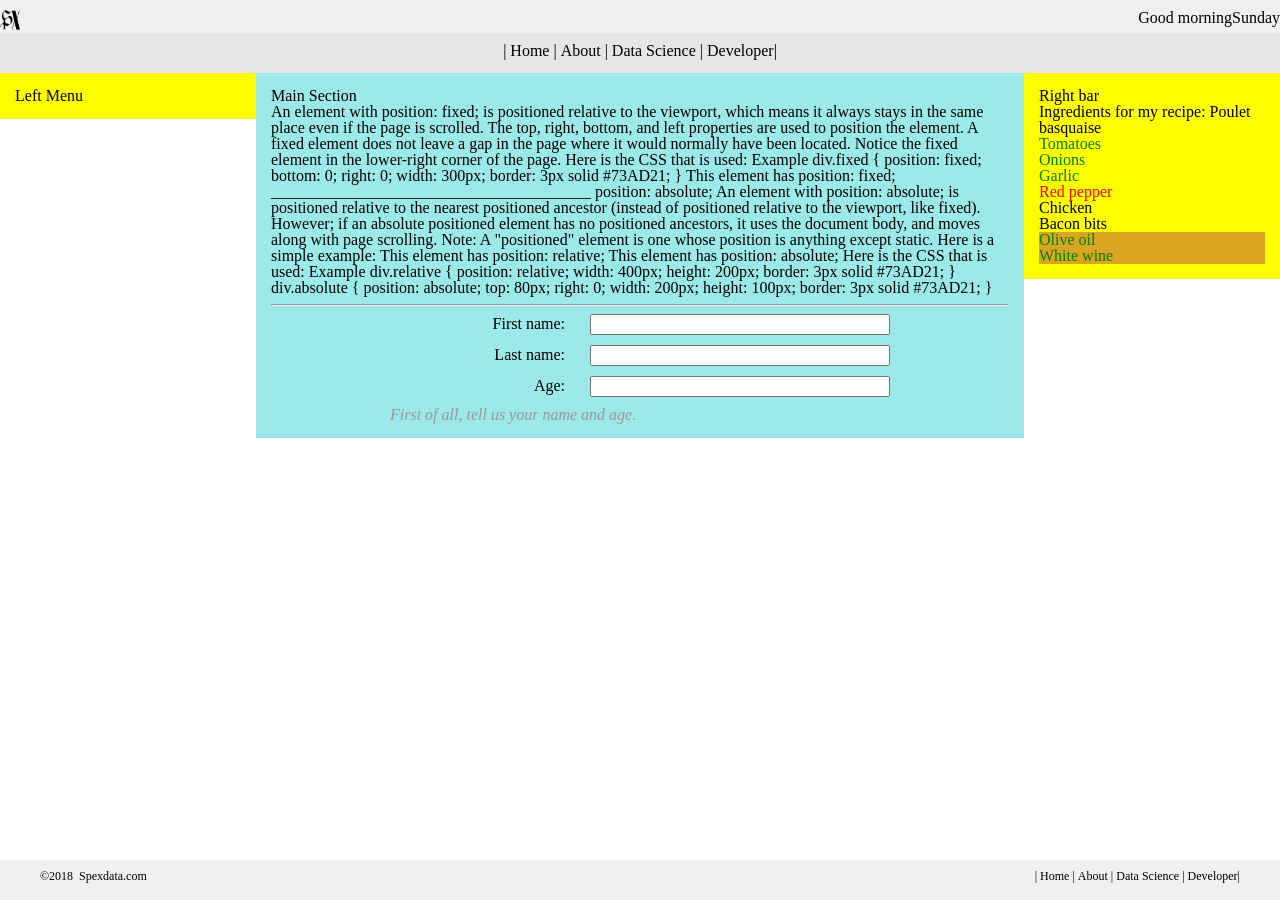
==== index.html @ fb6d5153 "Initial project version" ====
<!doctype html>
<html lang="en">
<head>
	<meta charset="UTF-8">
	<meta name="viewport" content="width=device-width, initial-scale=1.0">
	<meta name="author" content="Francis Kahindi">
	<title>Spex Data	</title>
	<link rel="stylesheet" href="css/main.css">
	<script type="text/javascript" src="js/dates.js"></script>
</head>
<body>
	<header>
		<div class="group">
			<span class="float-left"><img src="images/spexlogo.png" alt="Spexlogo" width="20px" height="20px"></span>
			<span class="float-right"><script> dayToDay()</script></span>
			<span class="float-right"><script> timeOfDay()</script></span>
		</div>
		<div>
		<nav>
			<ul> 
				<li><a href="#">| Home |</a></li>
				<li><a href="#"> About |</a></li>
				<li><a href="#"> Data Science |</a></li>
				<li><a href="#"> Developer|</a></li>
			</ul>	
	
		</nav>
		</div>
	</header>
	
	<div class="group">
		<aside>
			<h3>Left Menu</h3>	
		
		</aside>
		<section>
			<h2>Main Section</h2>
			<p>An element with position: fixed; is positioned relative to the viewport, which means it always stays in the same place even if the page is scrolled. The top, right, bottom, and left properties are used to position the element.
			A fixed element does not leave a gap in the page where it would normally have been located.
			Notice the fixed element in the lower-right corner of the page. Here is the CSS that is used:
			Example
			div.fixed {
				position: fixed;
				bottom: 0;
				right: 0;
				width: 300px;
				border: 3px solid #73AD21;
			} 
			This  element has position: fixed;
			________________________________________
			position: absolute;
			An element with position: absolute; is positioned relative to the nearest positioned ancestor (instead of positioned relative to the viewport, like fixed).
			However; if an absolute positioned element has no positioned ancestors, it uses the document body, and moves along with page scrolling.
			Note: A "positioned" element is one whose position is anything except static.
			Here is a simple example:
			This  element has position: relative; 
			This  element has position: absolute; 
			Here is the CSS that is used:
			Example
			div.relative {
				position: relative;
				width: 400px;
				height: 200px;
				border: 3px solid #73AD21;
			} 

			div.absolute {
				position: absolute;
				top: 80px;
				right: 0;
				width: 200px;
				height: 100px;
				border: 3px solid #73AD21;
			} 
			</p>
		<hr>
			<form>
			  <p>First of all, tell us your name and age.</p>
			  <div>
				<label for="fname">First name:</label>
				<input type="text" id="fname">
			  </div>
			  <div>
				<label for="lname">Last name:</label>
				<input type="text" id="lname">
			  </div>
			  <div>
				<label for="age">Age:</label>
				<input type="text" id="age">
			  </div>
			</form>
		</section>
		<aside>
			<h3>Right bar</h3>
			<p>Ingredients for my recipe: <i lang="fr-FR">Poulet basquaise</i></p>
			<ul>
				  <li data-quantity="1kg" data-vegetable>Tomatoes</li>
				  <li data-quantity="3" data-vegetable>Onions</li>
				  <li data-quantity="3" data-vegetable>Garlic</li>
				  <li data-quantity="700g" data-vegetable="not spicy like chili">Red pepper</li>
				  <li data-quantity="2kg" data-meat>Chicken</li>
				  <li data-quantity="optional 150g" data-meat>Bacon bits</li>
				  <li data-quantity="optional 10ml" data-vegetable="liquid">Olive oil</li>
				  <li data-quantity="25cl" data-vegetable="liquid">White wine</li>
			</ul>		
		</aside>
	</div>
	<footer>
		<div class="group">
			<span class="float-left">&copy;2018 &nbsp;Spexdata.com</span>
			<span class="float-right">
				<ul> 
					<li><a href="#">| Home |</a></li>
					<li><a href="#"> About |</a></li>
					<li><a href="#"> Data Science |</a></li>
					<li><a href="#"> Developer|</a></li>
				</ul>	
			</span>
		</div>
		
	</footer>
</body>
</html>
---- css/main.css ----
/*
_____________________________________________________________
General Styles
_____________________________________________________________
*/
*,
*:before,
*:after {
	-webkit-box-sizing: border-box;
	-moz-box-sizing: border-box;
	box-sizing: border-box;
}

/*
============================================================
Browser display reset: Ensure cross-browser consistency
============================================================
 http://meyerweb.com/eric/tools/css/reset/ 2. v2.0 | 20110126
  License: none (public domain)
*/

html, body, div, span, applet, object, iframe,
h1, h2, h3, h4, h5, h6, p, blockquote, pre,
a, abbr, acronym, address, big, cite, code,
del, dfn, em, img, ins, kbd, q, s, samp,
small, strike, strong, sub, sup, tt, var,
b, u, i, center,
dl, dt, dd, ol, ul, li,
fieldset, form, label, legend,
table, caption, tbody, tfoot, thead, tr, th, td,
article, aside, canvas, details, embed,
figure, figcaption, footer, header, hgroup,
menu, nav, output, ruby, section, summary,
time, mark, audio, video {
  margin: 0;
  padding: 0;
  border: 0;
  font-size: 100%;
  font: inherit;
  vertical-align: baseline;
}
/* HTML5 display-role reset for older browsers */
article, aside, details, figcaption, figure,
footer, header, hgroup, menu, nav, section {
  display: block;
}
body {
	font-family:'Arial Narrow';
	line-height: 1;
}
ol, ul {
  list-style: none;
}
blockquote, q {
  quotes: none;
}
blockquote:before, blockquote:after,
q:before, q:after {
  content: '';
  content: none;
}
table {
  border-collapse: collapse;
  border-spacing: 0;
}

/* All elements with the attribute "data-vegetable"
   are given green text */
[data-vegetable] {
  color: green;
}

/* All elements with the attribute "data-vegetable"
   with the exact value "liquid" are given a golden
   background color */
[data-vegetable="liquid"] {
  background-color: goldenrod;
}

/* All elements with the attribute "data-vegetable",
   containing the value "spicy", even among others,
   are given a red text color */
[data-vegetable~="spicy"] {
  color: red;
}

/* 
___________________________________________________
Mobile devices first 
___________________________________________________
*/
header{
	width:100%;
	position:fixed;
	background-color:rgb(240,240,240);
	padding:0;
}
nav{
	width:100%;
	height:40px;
	margin:0;
	padding-top:10px;
	background-color:rgb(230,230,230);
	text-align:center;
}
nav li{
	display:inline-block;
}
nav a{
	text-decoration:none;
	color:black;
}
nav a:hover{
	color:gray;
	font-weight:bold
}
.section, .aside{
	width:100%;
	padding:5px;
	
}
.section{
	background-color:cyan;
}
.aside{
	background-color:yellow;
}
form {
  display: table;
  margin: 0 auto;
}

form div {
  display: table-row;
}

form label, form input {
  display: table-cell;
  margin-bottom: 10px;
}

form label {
  width: 200px;
  padding-right: 5%;
  text-align: right;
}

form input {
  width: 300px;
}

form p {
  display: table-caption;
  caption-side: bottom;
  width: 300px;
  color: #999;
  font-style: italic;
}
footer{
	bottom:0;
	width:100%;
	margin-bottom:0;
	font-size:12px;
}
footer li{
	display:inline-table
}
footer a{
	text-decoration:none;
	color:black;
}
footer a:hover{
	color:red;
	font-weight:bold;
}
/*
___________________________________________________
For desktop screens  
___________________________________________________
*/
@media only screen and (min-width:768px) {
/*
=================================================
General classes
=================================================
*/
.left{
	text-align:left;
}
.right{
	text-align:right;
}
.float-right{
	float:right;
}
.float-left{
	float:left;
}	
header{
	position:static; 
	padding-top:10px;
}
/*
===================================================
Clearfix
===================================================

*/
.group:before,
.group:after{
	content:"";
	display: table;
}
.group:after{
	clear:both;
} 
.group{
	clear:both;
	*zoom:1;
}
/*
===========================================
Structure for desktops
==========================================
*/
section, 
aside{
	float:left;
	padding:15px;
}
section{
	width:60%;
	background-color:rgba(6,200,200,0.4);
}
aside{
	width:20%;
	background-color:yellow;
}
footer{
	position:fixed;
	height:40px;
	padding:10px 40px;
	background-color:rgb(240,240,240);
	
}

/*
End of desktop styles
_________________________________________________
*/
}
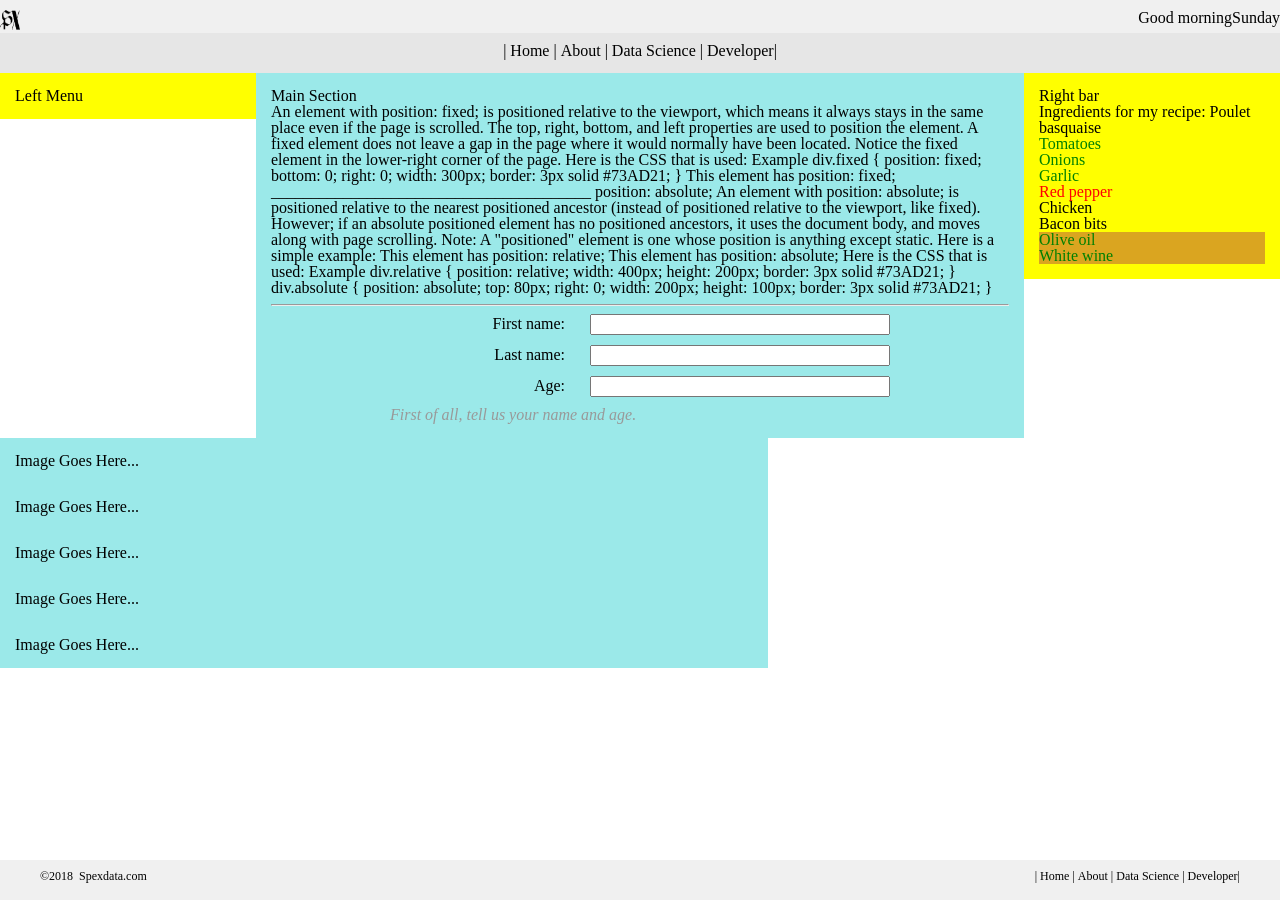
==== commit 78785123: "Added more section" ====
--- a/index.html
+++ b/index.html
@@ -29,11 +29,11 @@
 	</header>
 	
 	<div class="group">
-		<aside>
+		<aside class="col-1-5">
 			<h3>Left Menu</h3>	
 		
 		</aside>
-		<section>
+		<section class="col-3-5">
 			<h2>Main Section</h2>
 			<p>An element with position: fixed; is positioned relative to the viewport, which means it always stays in the same place even if the page is scrolled. The top, right, bottom, and left properties are used to position the element.
 			A fixed element does not leave a gap in the page where it would normally have been located.
@@ -90,7 +90,7 @@
 			  </div>
 			</form>
 		</section>
-		<aside>
+		<aside class="col-1-5">
 			<h3>Right bar</h3>
 			<p>Ingredients for my recipe: <i lang="fr-FR">Poulet basquaise</i></p>
 			<ul>
@@ -104,6 +104,13 @@
 				  <li data-quantity="25cl" data-vegetable="liquid">White wine</li>
 			</ul>		
 		</aside>
+	</div>
+	<div class="group">
+		<section class="col-1-5"><h3>Image Goes Here...</h3></section>
+		<section class="col-1-5"><h3>Image Goes Here...</h3></section>
+		<section class="col-1-5"><h3>Image Goes Here...</h3></section>
+		<section class="col-1-5"><h3>Image Goes Here...</h3></section>
+		<section class="col-1-5"><h3>Image Goes Here...</h3></section>
 	</div>
 	<footer>
 		<div class="group">
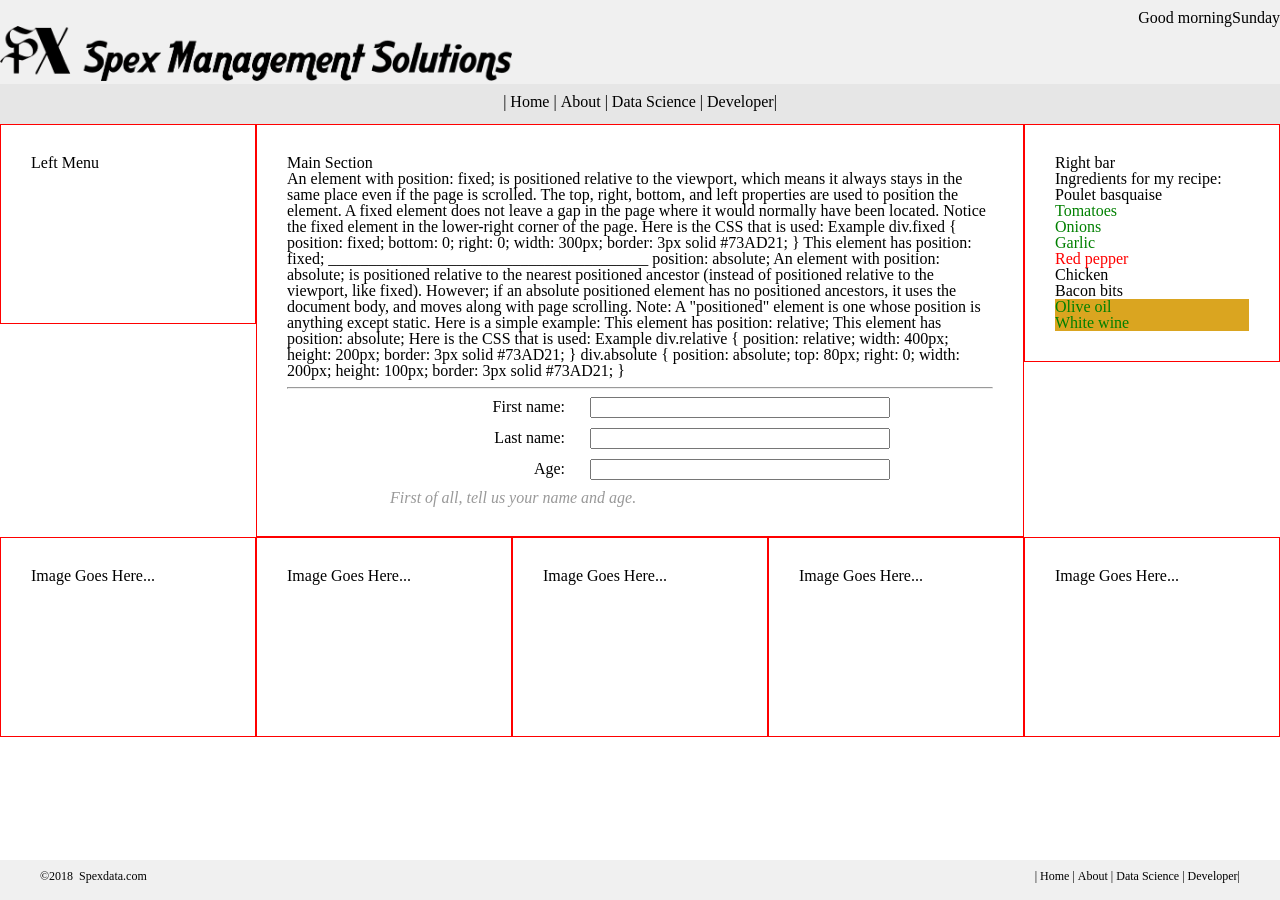
==== commit bdaace4b: "Initial main project commit" ====
--- a/index.html
+++ b/index.html
@@ -4,16 +4,20 @@
 	<meta charset="UTF-8">
 	<meta name="viewport" content="width=device-width, initial-scale=1.0">
 	<meta name="author" content="Francis Kahindi">
-	<title>Spex Data	</title>
+	<title>Spex Management Solutions</title>
 	<link rel="stylesheet" href="css/main.css">
+	<link rel="icon" href="icons/logoicon.png" sizes="16x16 32x32" type="image/x-icon">
 	<script type="text/javascript" src="js/dates.js"></script>
 </head>
 <body>
 	<header>
 		<div class="group">
-			<span class="float-left"><img src="images/spexlogo.png" alt="Spexlogo" width="20px" height="20px"></span>
 			<span class="float-right"><script> dayToDay()</script></span>
 			<span class="float-right"><script> timeOfDay()</script></span>
+		</div>
+		<div class="group">
+			<img src="images/spexbanner.png" alt="Spex Banner" width="40%" height="50%">
+		
 		</div>
 		<div>
 		<nav>
--- a/css/main.css
+++ b/css/main.css
@@ -1,16 +1,3 @@
-/*
-_____________________________________________________________
-General Styles
-_____________________________________________________________
-*/
-*,
-*:before,
-*:after {
-	-webkit-box-sizing: border-box;
-	-moz-box-sizing: border-box;
-	box-sizing: border-box;
-}
-
 /*
 ============================================================
 Browser display reset: Ensure cross-browser consistency
@@ -63,6 +50,19 @@
   border-collapse: collapse;
   border-spacing: 0;
 }
+/*
+_____________________________________________________________
+General Styles
+_____________________________________________________________
+*/
+*,
+*:before,
+*:after {
+	-webkit-box-sizing: border-box;
+	-moz-box-sizing: border-box;
+	box-sizing: border-box;
+}
+
 
 /* All elements with the attribute "data-vegetable"
    are given green text */
@@ -217,24 +217,33 @@
 .group{
 	clear:both;
 	*zoom:1;
+	
 }
 /*
 ===========================================
-Structure for desktops
+Structure (Re-usable styles) Using Floats
 ==========================================
 */
-section, 
-aside{
+.col-1-5,
+.col-2-5,
+.col-3-5,
+.col-4-5{
 	float:left;
-	padding:15px;
-}
-section{
+	min-height:200px;
+	padding:30px;
+	border:thin solid red;
+}
+.col-1-5{
+	width:20%;
+}
+.col-2-5{
+	width:40%;
+}
+.col-3-5{
 	width:60%;
-	background-color:rgba(6,200,200,0.4);
-}
-aside{
-	width:20%;
-	background-color:yellow;
+}
+.col-4-5{
+	width:80%
 }
 footer{
 	position:fixed;
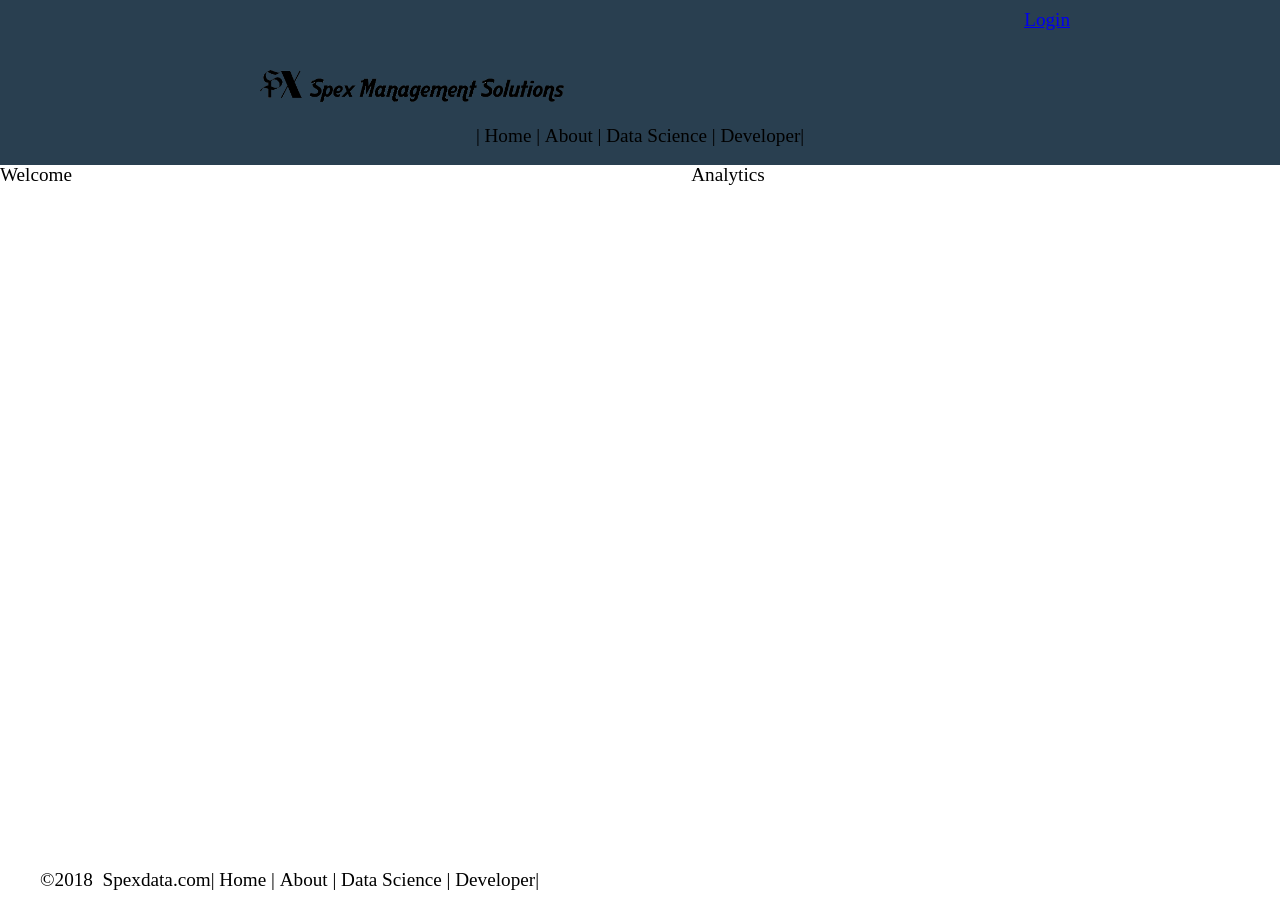
==== commit 2349bbba: "changes made to index.html and main.css" ====
--- a/index.html
+++ b/index.html
@@ -1,4 +1,4 @@
-<!doctype html>
+<!DOCTYPE html>
 <html lang="en">
 <head>
 	<meta charset="UTF-8">
@@ -11,11 +11,10 @@
 </head>
 <body>
 	<header>
-		<div class="group">
-			<span class="float-right"><script> dayToDay()</script></span>
-			<span class="float-right"><script> timeOfDay()</script></span>
+		<div class="group login-bar">
+		<a href="#">Login</a>
 		</div>
-		<div class="group">
+		<div class="group banner">
 			<img src="images/spexbanner.png" alt="Spex Banner" width="40%" height="50%">
 		
 		</div>
@@ -31,91 +30,19 @@
 		</nav>
 		</div>
 	</header>
+	<main>
+		<section class='col-3-5'>
+			<h1>Welcome</h1>
 	
-	<div class="group">
-		<aside class="col-1-5">
-			<h3>Left Menu</h3>	
-		
+		</section><!--
+		--><aside class='col-2-5'>
+			<h3>Analytics</h3>
 		</aside>
-		<section class="col-3-5">
-			<h2>Main Section</h2>
-			<p>An element with position: fixed; is positioned relative to the viewport, which means it always stays in the same place even if the page is scrolled. The top, right, bottom, and left properties are used to position the element.
-			A fixed element does not leave a gap in the page where it would normally have been located.
-			Notice the fixed element in the lower-right corner of the page. Here is the CSS that is used:
-			Example
-			div.fixed {
-				position: fixed;
-				bottom: 0;
-				right: 0;
-				width: 300px;
-				border: 3px solid #73AD21;
-			} 
-			This  element has position: fixed;
-			________________________________________
-			position: absolute;
-			An element with position: absolute; is positioned relative to the nearest positioned ancestor (instead of positioned relative to the viewport, like fixed).
-			However; if an absolute positioned element has no positioned ancestors, it uses the document body, and moves along with page scrolling.
-			Note: A "positioned" element is one whose position is anything except static.
-			Here is a simple example:
-			This  element has position: relative; 
-			This  element has position: absolute; 
-			Here is the CSS that is used:
-			Example
-			div.relative {
-				position: relative;
-				width: 400px;
-				height: 200px;
-				border: 3px solid #73AD21;
-			} 
-
-			div.absolute {
-				position: absolute;
-				top: 80px;
-				right: 0;
-				width: 200px;
-				height: 100px;
-				border: 3px solid #73AD21;
-			} 
-			</p>
-		<hr>
-			<form>
-			  <p>First of all, tell us your name and age.</p>
-			  <div>
-				<label for="fname">First name:</label>
-				<input type="text" id="fname">
-			  </div>
-			  <div>
-				<label for="lname">Last name:</label>
-				<input type="text" id="lname">
-			  </div>
-			  <div>
-				<label for="age">Age:</label>
-				<input type="text" id="age">
-			  </div>
-			</form>
-		</section>
-		<aside class="col-1-5">
-			<h3>Right bar</h3>
-			<p>Ingredients for my recipe: <i lang="fr-FR">Poulet basquaise</i></p>
-			<ul>
-				  <li data-quantity="1kg" data-vegetable>Tomatoes</li>
-				  <li data-quantity="3" data-vegetable>Onions</li>
-				  <li data-quantity="3" data-vegetable>Garlic</li>
-				  <li data-quantity="700g" data-vegetable="not spicy like chili">Red pepper</li>
-				  <li data-quantity="2kg" data-meat>Chicken</li>
-				  <li data-quantity="optional 150g" data-meat>Bacon bits</li>
-				  <li data-quantity="optional 10ml" data-vegetable="liquid">Olive oil</li>
-				  <li data-quantity="25cl" data-vegetable="liquid">White wine</li>
-			</ul>		
-		</aside>
-	</div>
-	<div class="group">
-		<section class="col-1-5"><h3>Image Goes Here...</h3></section>
-		<section class="col-1-5"><h3>Image Goes Here...</h3></section>
-		<section class="col-1-5"><h3>Image Goes Here...</h3></section>
-		<section class="col-1-5"><h3>Image Goes Here...</h3></section>
-		<section class="col-1-5"><h3>Image Goes Here...</h3></section>
-	</div>
+	
+	</main>
+	
+	
+	
 	<footer>
 		<div class="group">
 			<span class="float-left">&copy;2018 &nbsp;Spexdata.com</span>
--- a/css/main.css
+++ b/css/main.css
@@ -62,26 +62,18 @@
 	-moz-box-sizing: border-box;
 	box-sizing: border-box;
 }
-
-
-/* All elements with the attribute "data-vegetable"
-   are given green text */
-[data-vegetable] {
-  color: green;
-}
-
-/* All elements with the attribute "data-vegetable"
-   with the exact value "liquid" are given a golden
-   background color */
-[data-vegetable="liquid"] {
-  background-color: goldenrod;
-}
-
-/* All elements with the attribute "data-vegetable",
-   containing the value "spicy", even among others,
-   are given a red text color */
-[data-vegetable~="spicy"] {
-  color: red;
+body{
+	background:white;
+}
+header{
+	width:100%;
+	padding:0;
+	background:#293f50;
+}
+footer{
+	bottom:0;
+	position:fixed;
+	padding:10px 40px;
 }
 
 /* 
@@ -89,41 +81,29 @@
 Mobile devices first 
 ___________________________________________________
 */
-header{
-	width:100%;
-	position:fixed;
-	background-color:rgb(240,240,240);
-	padding:0;
-}
+@media only screen and (max-width: 480px){
+	.banner{
+		padding:15px;
+		text-align:center;
+	}
 nav{
 	width:100%;
 	height:40px;
 	margin:0;
 	padding-top:10px;
-	background-color:rgb(230,230,230);
 	text-align:center;
 }
-nav li{
-	display:inline-block;
-}
-nav a{
-	text-decoration:none;
-	color:black;
-}
-nav a:hover{
-	color:gray;
-	font-weight:bold
-}
+
 .section, .aside{
 	width:100%;
 	padding:5px;
 	
 }
 .section{
-	background-color:cyan;
+	
 }
 .aside{
-	background-color:yellow;
+	
 }
 form {
   display: table;
@@ -159,6 +139,7 @@
 footer{
 	bottom:0;
 	width:100%;
+	position:fixed;
 	margin-bottom:0;
 	font-size:12px;
 }
@@ -173,6 +154,7 @@
 	color:red;
 	font-weight:bold;
 }
+}
 /*
 ___________________________________________________
 For desktop screens  
@@ -195,10 +177,53 @@
 }
 .float-left{
 	float:left;
-}	
-header{
-	position:static; 
+}
+/*
+=================================================
+Header
+=================================================
+*/	
+.login-bar{
+	height:60px;
+	float:right;
+	margin-right:200px;
+	padding:10px;
+}
+.banner{
+	width:760px;
+	margin:auto;
 	padding-top:10px;
+}
+/*
+=================================================
+Navigation
+=================================================
+*/
+nav{
+	text-align:center;
+	padding: 20px;
+}
+nav li{
+	display:inline-block;
+}
+nav a{
+	text-decoration:none;
+	color:black;
+}
+nav a:hover{
+	color:gray;
+	font-weight:bold
+}
+footer li{
+	display:inline-table
+}
+footer a{
+	text-decoration:none;
+	color:black;
+}
+footer a:hover{
+	color:red;
+	font-weight:bold;
 }
 /*
 ===================================================
@@ -217,21 +242,18 @@
 .group{
 	clear:both;
 	*zoom:1;
-	
 }
 /*
 ===========================================
-Structure (Re-usable styles) Using Floats
+Grid
 ==========================================
 */
 .col-1-5,
 .col-2-5,
 .col-3-5,
 .col-4-5{
-	float:left;
-	min-height:200px;
-	padding:30px;
-	border:thin solid red;
+	display: inline-block;
+	vertical-align: top;
 }
 .col-1-5{
 	width:20%;
@@ -245,12 +267,24 @@
 .col-4-5{
 	width:80%
 }
+main{
+	width:90%;
+	margin:0;
+	padding5px;
+	background-color: white;
+}
 footer{
-	position:fixed;
+	
 	height:40px;
 	padding:10px 40px;
-	background-color:rgb(240,240,240);
-	
+}
+/*
+===========================================
+Typography
+==========================================
+*/
+body{
+	font-size:120%;
 }
 
 /*
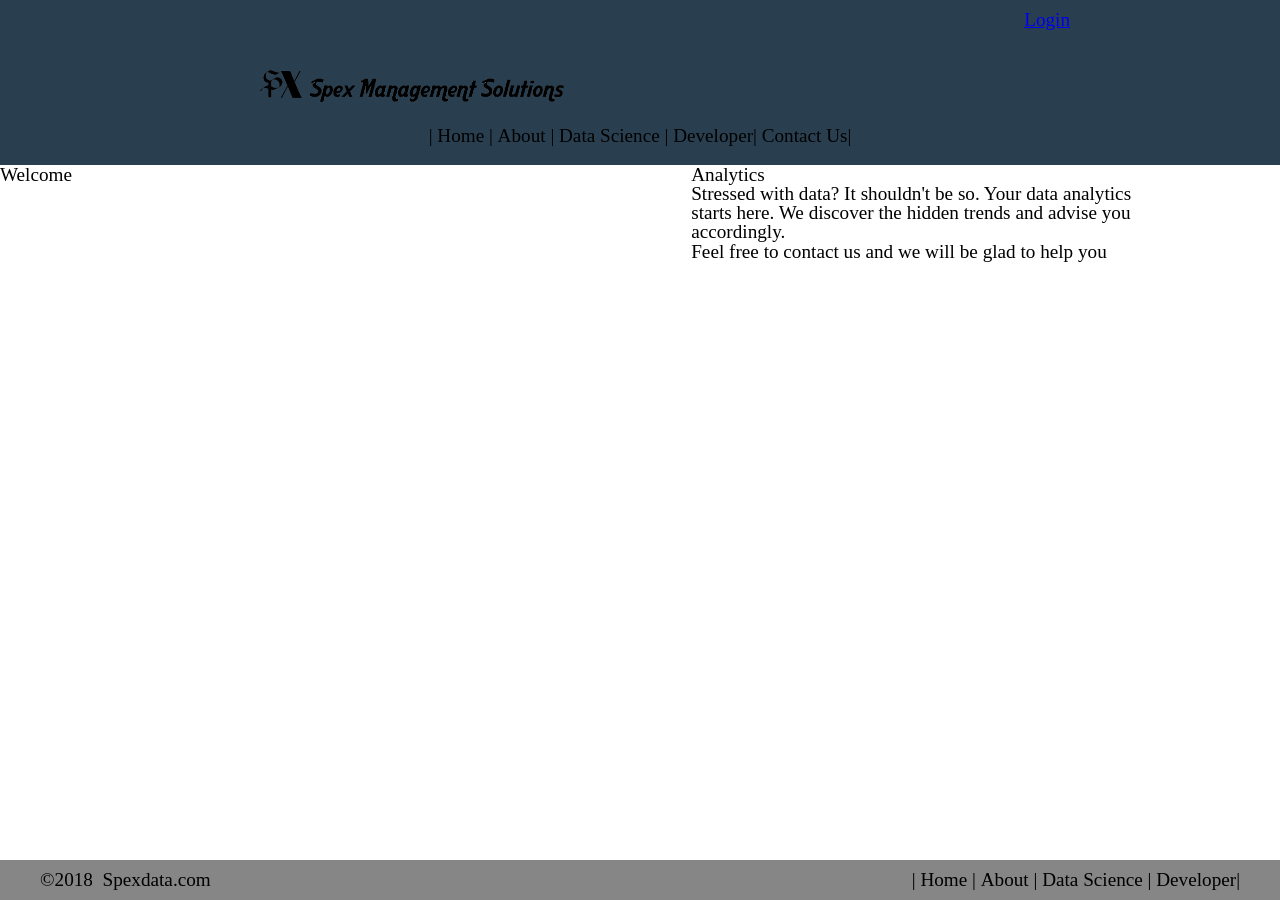
==== commit 25151d99: "Added menu Contact Us, and Paragraph under Analytics in index.html and footer styles in main.css" ====
--- a/index.html
+++ b/index.html
@@ -4,7 +4,7 @@
 	<meta charset="UTF-8">
 	<meta name="viewport" content="width=device-width, initial-scale=1.0">
 	<meta name="author" content="Francis Kahindi">
-	<title>Spex Management Solutions</title>
+	<title>Spex Management Solutions: Consulting</title>
 	<link rel="stylesheet" href="css/main.css">
 	<link rel="icon" href="icons/logoicon.png" sizes="16x16 32x32" type="image/x-icon">
 	<script type="text/javascript" src="js/dates.js"></script>
@@ -25,18 +25,21 @@
 				<li><a href="#"> About |</a></li>
 				<li><a href="#"> Data Science |</a></li>
 				<li><a href="#"> Developer|</a></li>
+				<li><a href="#"> Contact Us|</a></li>
 			</ul>	
 	
 		</nav>
 		</div>
 	</header>
-	<main>
+	<main class="group">
 		<section class='col-3-5'>
 			<h1>Welcome</h1>
 	
 		</section><!--
 		--><aside class='col-2-5'>
-			<h3>Analytics</h3>
+			<h2>Analytics</h2>
+			<p>Stressed with data? It shouldn't be so. Your data analytics starts here. We discover the hidden trends and advise you accordingly.</p>
+			<p>Feel free to contact us and we will be glad to help you</p>
 		</aside>
 	
 	</main>
--- a/css/main.css
+++ b/css/main.css
@@ -71,9 +71,11 @@
 	background:#293f50;
 }
 footer{
+	width:100%;
 	bottom:0;
 	position:fixed;
 	padding:10px 40px;
+	background:rgba(15, 15,15, 0.5);
 }
 
 /* 
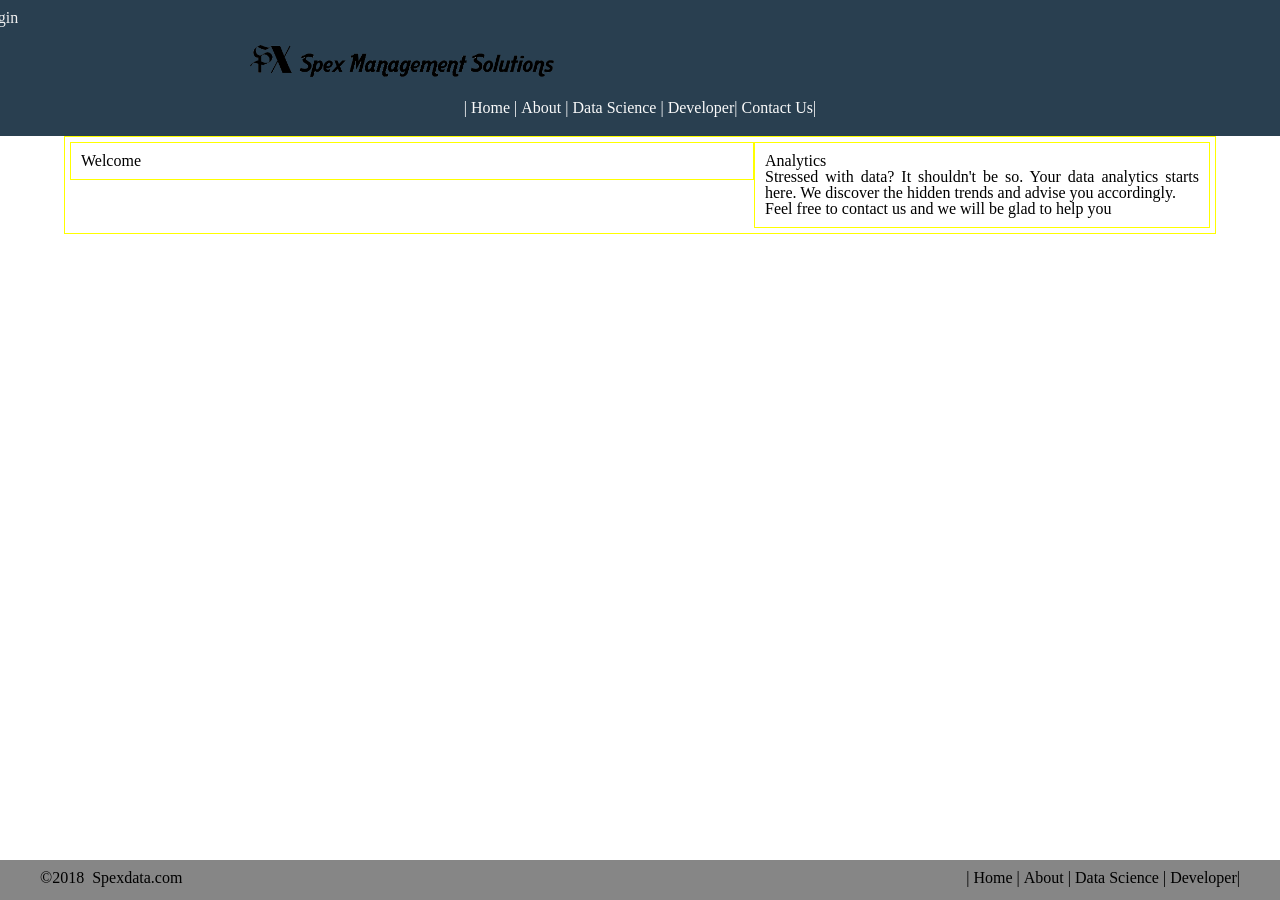
==== commit 7a635a81: "Changes to css files and index.php Seperated form styles to their own file form.css, styled the navi" ====
--- a/index.html
+++ b/index.html
@@ -12,7 +12,7 @@
 <body>
 	<header>
 		<div class="group login-bar">
-		<a href="#">Login</a>
+		<a href="#">Login</a> <span><?php echo "Today is". date("Y/m/d");?></span>
 		</div>
 		<div class="group banner">
 			<img src="images/spexbanner.png" alt="Spex Banner" width="40%" height="50%">
--- a/css/main.css
+++ b/css/main.css
@@ -38,6 +38,9 @@
 ol, ul {
   list-style: none;
 }
+a{
+	text-decoration:none;
+}
 blockquote, q {
   quotes: none;
 }
@@ -65,85 +68,157 @@
 body{
 	background:white;
 }
-header{
+header, footer{
 	width:100%;
 	padding:0;
+	font-family:Calibri;	
+}
+.date-bar, .login-bar a{
+	color:rgb(240,240,240);
+}
+header{
 	background:#293f50;
 }
+main{
+	margin:0 auto;
+}
+section, aside{
+	padding:10px;
+	text-align:justify;
+}
 footer{
-	width:100%;
+	position:fixed;
 	bottom:0;
-	position:fixed;
 	padding:10px 40px;
 	background:rgba(15, 15,15, 0.5);
 }
-
+::selection{
+	color:red;
+	background:yellow;
+}
 /* 
-___________________________________________________
-Mobile devices first 
-___________________________________________________
-*/
-@media only screen and (max-width: 480px){
-	.banner{
-		padding:15px;
-		text-align:center;
+For testing only
+*/
+main, section, aside{
+	border: 1px solid yellow;
+}
+@media only screen and (max-width: 600px){
+/* 
+Extra Small devices (Phones 600px and down) 
+*/
+
+/* 
+===================================================
+Header
+===================================================
+*/
+header{
+		height:45px;
 	}
+[class*="col-"]{
+	width:100%
+}
+.date-bar{
+	display:none;	 
+	}
+.login-bar{
+	width:40%;
+	float:none;
+	position:relative;
+	left:60%;
+}
+.login-bar span{
+	color:white;
+}
+.login-bar a:hover{
+	font-weight:bold;
+	text-decoration:underline;
+}
+.banner{
+	width:200px;
+	float:none;
+	position:relative;
+	left:30%;
+	
+}
+/* Menu styling for mobile */
+.dropdown {
+    position: fixed;
+    display: inline-block;
+	top:0;
+	left:0;
+}
+
+.dropdown-button {
+    background-color: #293f50;
+    color: white;
+    padding: 13px;
+    font-size: 16px;
+    border: none;
+    cursor: pointer;
+	transform: rotate(90deg);
+	-webkit-transform: rotate(90deg);
+    -o-transform: rotate(90deg); 
+    -moz-transform: rotate(90deg);
+
+}
+.dropdown-content {
+    display: none;
+    position: absolute;
+	min-width: 150px; 
+    box-shadow: 0px 8px 16px 0px rgba(0,0,0,0.2);
+    z-index: 1;
+}
+.dropdown-content a {
+    color: black;
+    padding: 5px 10px;
+    text-decoration: none;
+    display: block;
+	text-align:left;
+}
+.dropdown-content li{
+	background:#293f50;
+	border-top: 1px solid silver;
+	}
+.dropdown-content a:hover {
+	background-color:rgba(200,200,200,0.3);
+	color:white;
+	}
+.dropdown-button:hover{
+	background:rgba(200,200,200,0.3);
+}
+.dropdown:hover .dropdown-content {
+    display: block;
+}
 nav{
-	width:100%;
+	width:50%;
 	height:40px;
 	margin:0;
-	padding-top:10px;
 	text-align:center;
 }
-
-.section, .aside{
+nav ul>span{
+	display:none;
+}
+section, aside{
 	width:100%;
 	padding:5px;
 	
-}
-.section{
-	
-}
-.aside{
-	
-}
-form {
-  display: table;
-  margin: 0 auto;
-}
-
-form div {
-  display: table-row;
-}
-
-form label, form input {
-  display: table-cell;
-  margin-bottom: 10px;
-}
-
-form label {
-  width: 200px;
-  padding-right: 5%;
-  text-align: right;
-}
-
-form input {
-  width: 300px;
-}
-
-form p {
-  display: table-caption;
-  caption-side: bottom;
-  width: 300px;
-  color: #999;
-  font-style: italic;
 }
 footer{
 	bottom:0;
 	width:100%;
+	height:50px;
 	position:fixed;
 	margin-bottom:0;
 	font-size:12px;
+	text-align:center;
+}
+footer div span{
+	float:none;
+	display:block;	
+}
+footer span:first-child{
+	padding-bottom:10px;
 }
 footer li{
 	display:inline-table
@@ -153,21 +228,33 @@
 	color:black;
 }
 footer a:hover{
-	color:red;
+	color:white;
 	font-weight:bold;
 }
 }
-/*
-___________________________________________________
-For desktop screens  
-___________________________________________________
-*/
-@media only screen and (min-width:768px) {
-/*
-=================================================
-General classes
-=================================================
-*/
+
+@media only screen and (min-width:600px){
+/* 
+Small Devices (Portrait tablets and large phones, 600px and above)
+*/
+	
+}
+@media only screen and (min-width:768px){
+/*
+Medium Devices (Landscate tablets, 768px and up)
+*/
+	
+}
+
+@media only screen and (min-width:992px) {
+/*
+Large Devices (Laptops and Desktops 992px and above)  
+*/
+	/*
+	=================================================
+	General classes
+	=================================================
+	*/
 .left{
 	text-align:left;
 }
@@ -185,20 +272,41 @@
 Header
 =================================================
 */	
+header{
+		min-height:45px;
+	}
+.date-bar{
+	float:left;
+	display:inline-block;
+	position:relative;
+	left:100px;
+	width:20%;
+	height:40px;
+	padding-top:10px;
+	padding-bottom:5px;
+}
 .login-bar{
-	height:60px;
-	float:right;
-	margin-right:200px;
-	padding:10px;
+	display:inline-block;
+	position:relative;
+	right:20px;
+	width:20%;
+	height:40px;
+	padding-top:10px;
+	padding-bottom:5px;
 }
 .banner{
+	position:relative;
+	left: 250px;
 	width:760px;
-	margin:auto;
-	padding-top:10px;
-}
+	padding-top:5px;
+}
+.dropdown button{
+	display:none;
+}
+
 /*
 =================================================
-Navigation
+Navigation & Links
 =================================================
 */
 nav{
@@ -210,23 +318,36 @@
 }
 nav a{
 	text-decoration:none;
-	color:black;
+	color:rgb(250, 250,250);
+	
 }
 nav a:hover{
-	color:gray;
+	color:rgb(0,100,256);
 	font-weight:bold
 }
 footer li{
 	display:inline-table
 }
+.login-bar span{
+	color:rgba(240, 256,40,.3);
+}
+ul span{
+	color:rgb(200,200,200);
+}
+.login-bar a:hover{
+	color:rgb(0,100,256);
+	text-decoration:underline;
+}
+
 footer a{
 	text-decoration:none;
 	color:black;
 }
 footer a:hover{
-	color:red;
+	color:rgb(240, 240,240);
 	font-weight:bold;
 }
+
 /*
 ===================================================
 Clearfix
@@ -271,9 +392,8 @@
 }
 main{
 	width:90%;
-	margin:0;
-	padding5px;
-	background-color: white;
+	padding:5px;
+	
 }
 footer{
 	
@@ -285,12 +405,16 @@
 Typography
 ==========================================
 */
-body{
-	font-size:120%;
-}
+
 
 /*
 End of desktop styles
 _________________________________________________
 */
+}
+@media only screen and (min-width:1200px) {
+/*
+Extra large devices (Large Laptops and Desktops, 1200px and up )
+*/
+	
 }
